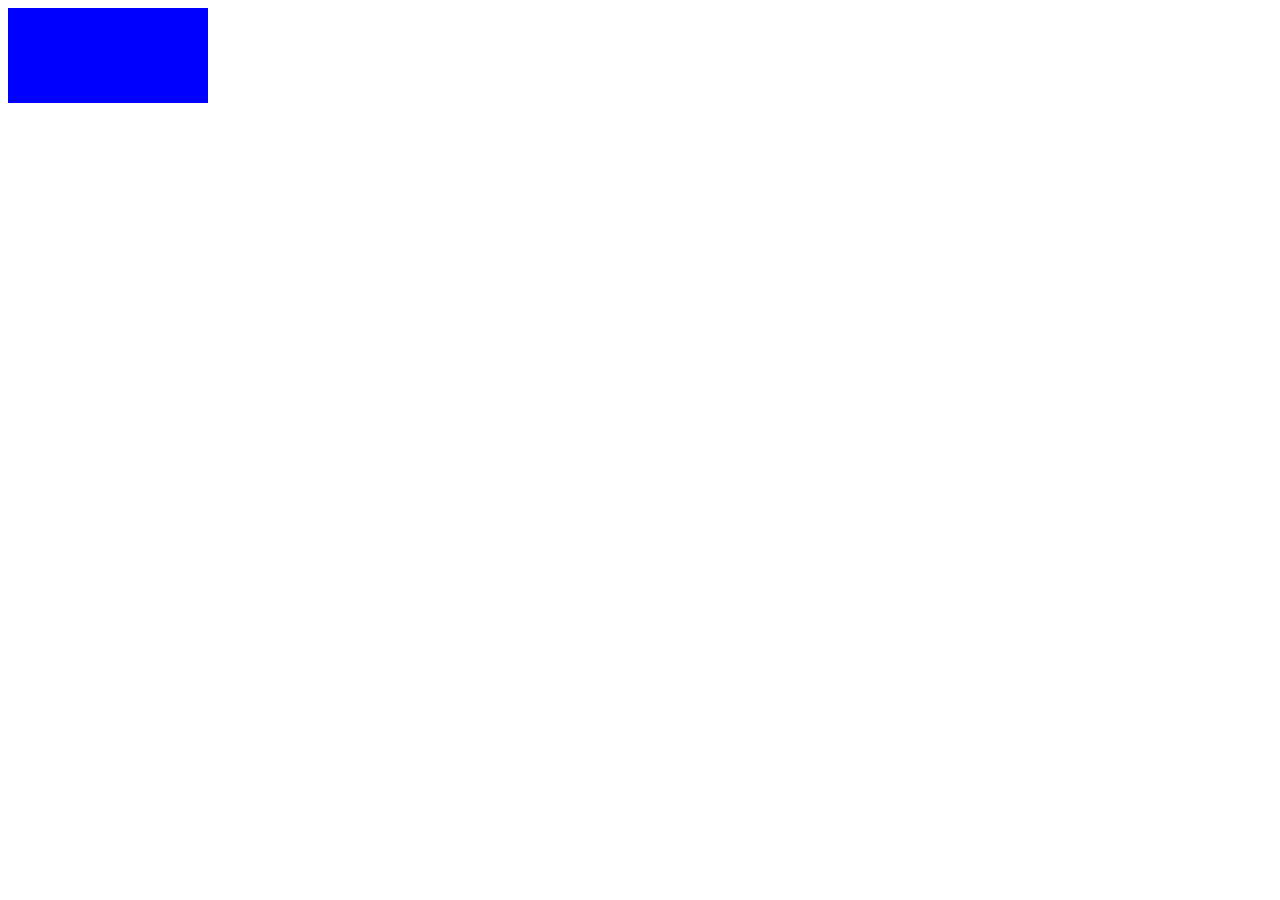
==== jQuery-Lesson/index.html @ 722bf8f3 "[Start] javascript学習開始" ====
<!DOCTYPE html>
<html lang="ja">
  <head>
    <meta charset="UTF-8">
    <link rel="stylesheet" href="app.css">
  </head>
  <body>
    <div class="box1"></div>
    <script src="jquery.min.js"></script>
    <script src="app.js"></script>
  </body>
</html>
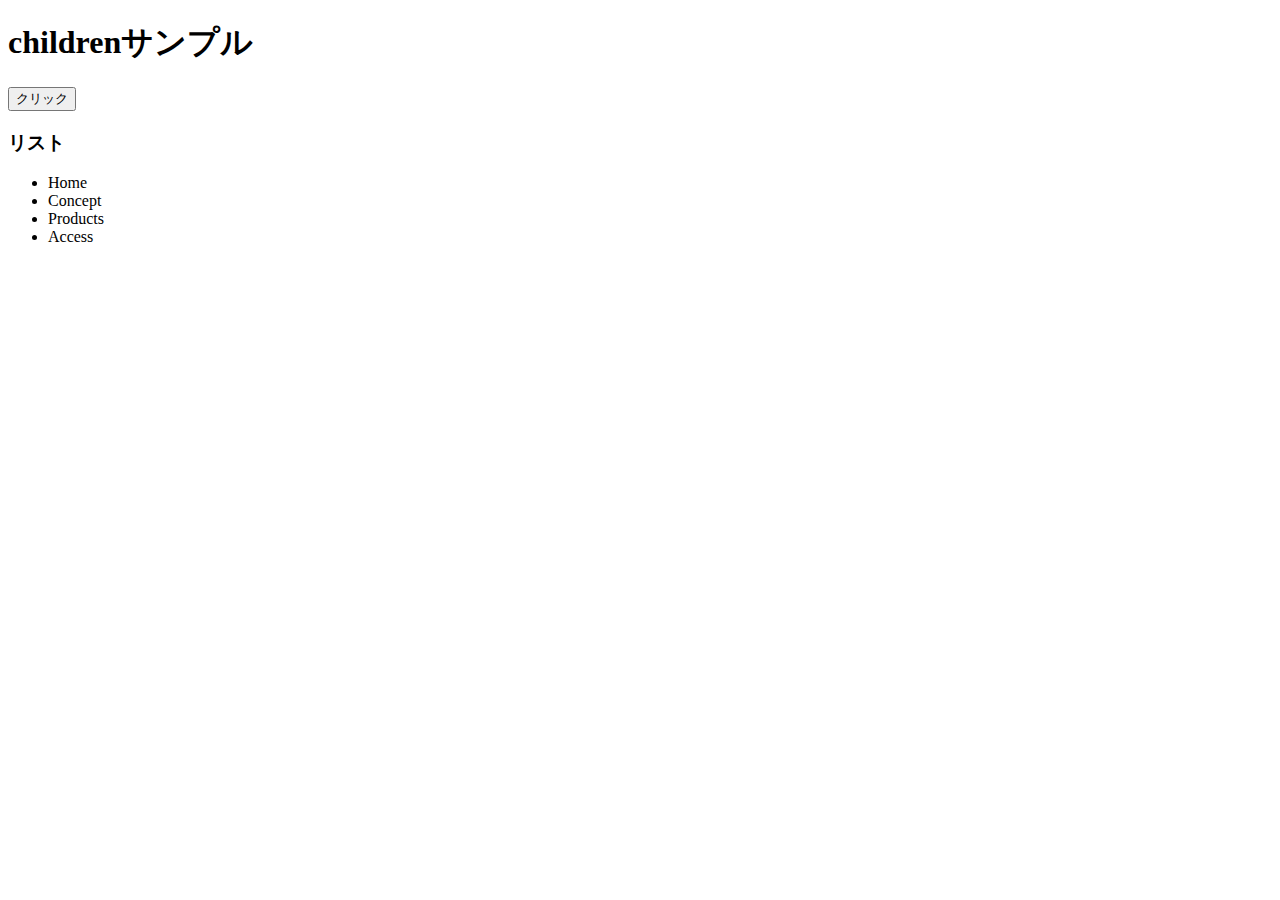
==== commit 994756fd: "javascriptの６章から９章のLesson" ====
--- a/jQuery-Lesson/index.html
+++ b/jQuery-Lesson/index.html
@@ -5,7 +5,15 @@
     <link rel="stylesheet" href="app.css">
   </head>
   <body>
-    <div class="box1"></div>
+    <h1>childrenサンプル</h1>
+    <button>クリック</button>
+    <h3>リスト</h3>
+    <ul>
+      <li>Home</li>
+      <li>Concept</li>
+      <li>Products</li>
+      <li>Access</li>
+    </ul>
     <script src="jquery.min.js"></script>
     <script src="app.js"></script>
   </body>
